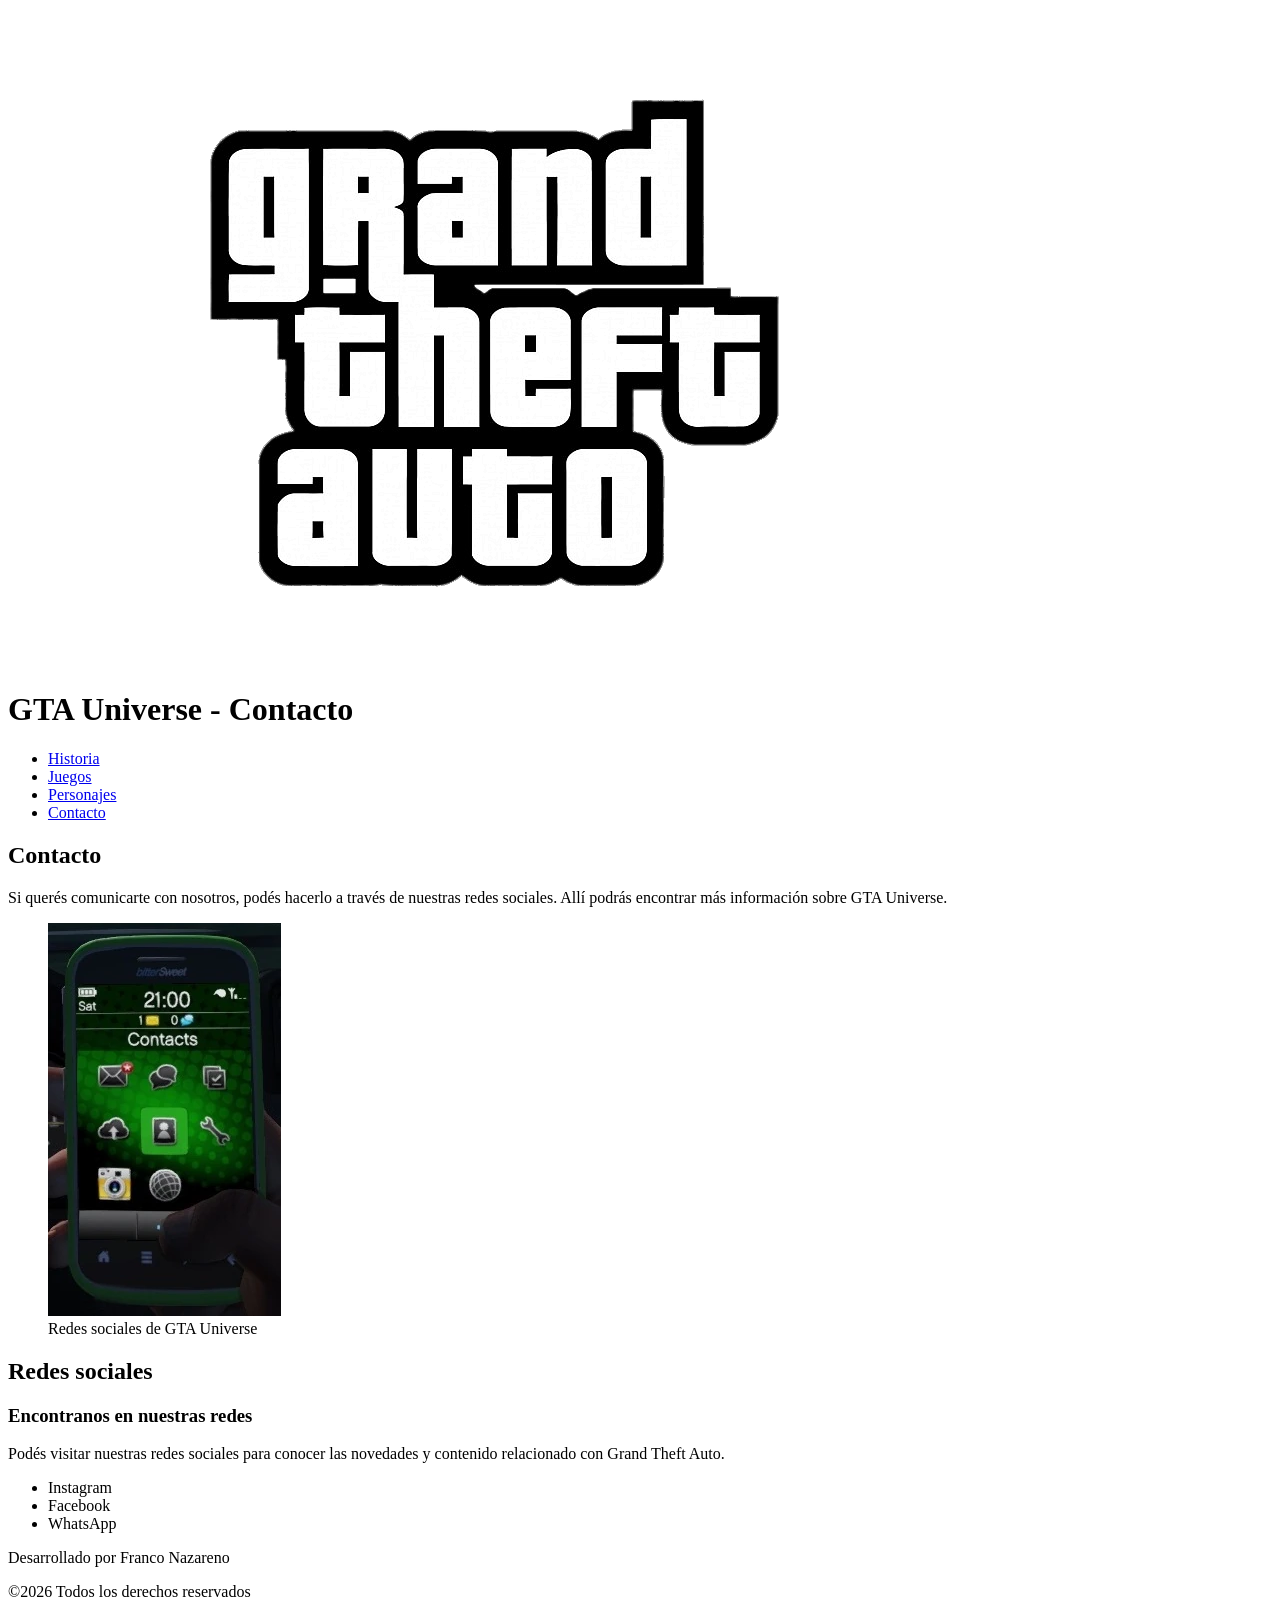
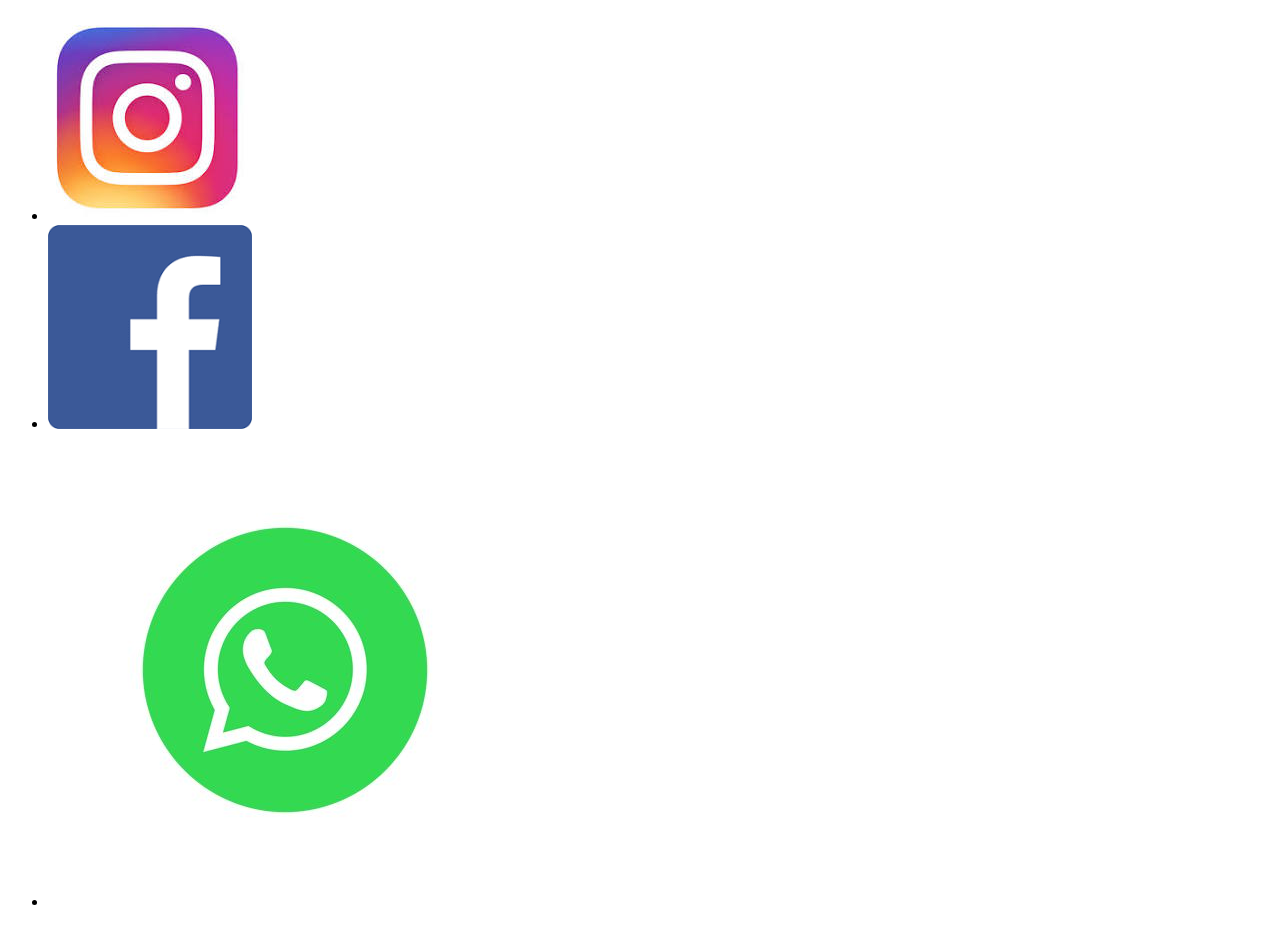
==== pages/contacto.html @ c2945d25 "Primer commit del sitio GTA Universe" ====
<!DOCTYPE html>
<html lang="es">

<head>
    <meta charset="UTF-8">
    <meta name="viewport" content="width=device-width, initial-scale=1.0">
    <title>GTA UNIVERSE | Contacto</title>
</head>

<body>

    <header>

        <a href="../index.html" title="Inicio">
            <figure>
                <img src="../assets/logos/gta.png"
                     alt="Logo de la pagina GTA UNIVERSE"
                     title="Logo GTA">
            </figure>
        </a>

        <h1>GTA Universe - Contacto</h1>

        <nav>
            <ul>

                <li>
                    <a href="./historia.html" title="Historia">Historia</a>
                </li>

                <li>
                    <a href="./juegos.html" title="Juegos">Juegos</a>
                </li>

                <li>
                    <a href="./personajes.html" title="Personajes">Personajes</a>
                </li>

                <li>
                    <a href="#" title="Contacto">Contacto</a>
                </li>

            </ul>
        </nav>

    </header>


    <main>

        <section>

            <h2>Contacto</h2>

            <p>
                Si querés comunicarte con nosotros, podés hacerlo a través
                de nuestras redes sociales. Allí podrás encontrar más
                información sobre GTA Universe.
            </p>

            <figure>
                <img src="../assets/contacto-gta.png.webp"
                     alt="Logo de contacto">
                <figcaption>Redes sociales de GTA Universe</figcaption>
            </figure>

        </section>


        <section>

            <h2>Redes sociales</h2>

            <article>

                <h3>Encontranos en nuestras redes</h3>

                <p>
                    Podés visitar nuestras redes sociales para conocer las
                    novedades y contenido relacionado con Grand Theft Auto.
                </p>

                <ul>
                    <li>Instagram</li>
                    <li>Facebook</li>
                    <li>WhatsApp</li>
                </ul>

            </article>

        </section>

    </main>


    <footer>

        <p>Desarrollado por Franco Nazareno</p>

        <p>
            &copy;<span id="year"></span> Todos los derechos reservados
        </p>

        <nav>
            <ul>

                <li>
                    <a href="https://www.instagram.com"
                       target="_blank"
                       title="Instagram">
                        <img src="../assets/logos/ig.imagen.png"
                             alt="Logo de Instagram">
                    </a>
                </li>

                <li>
                    <a href="https://www.facebook.com/"
                       target="_blank"
                       title="Facebook">
                        <img src="../assets/logos/face.png"
                             alt="Logo de Facebook">
                    </a>
                </li>

                <li>
                    <a href="https://wa.me/"
                       target="_blank"
                       title="WhatsApp">
                        <img src="../assets/logos/whastsapp.png"
                             alt="Logo de WhatsApp">
                    </a>
                </li>

            </ul>
        </nav>

    </footer>


    <script>
        document.getElementById('year').textContent = new Date().getFullYear();
    </script>

</body>

</html>
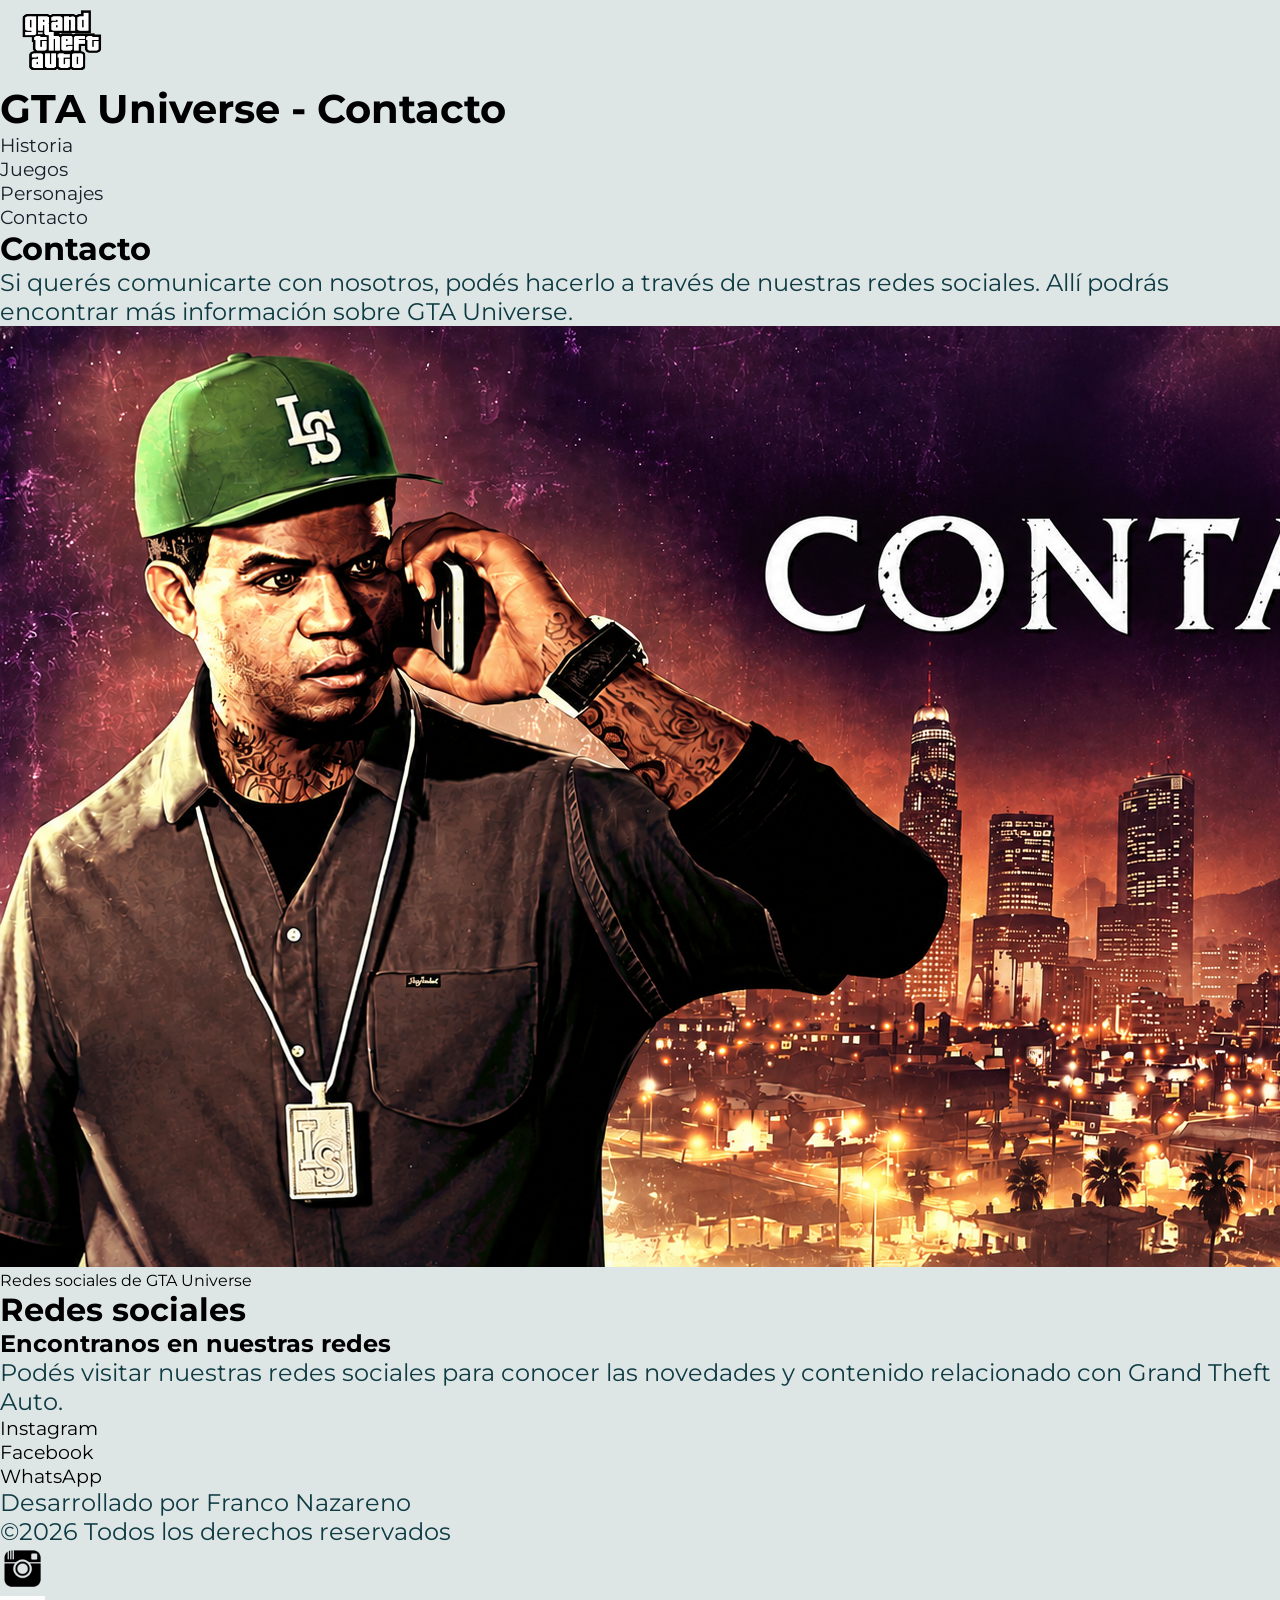
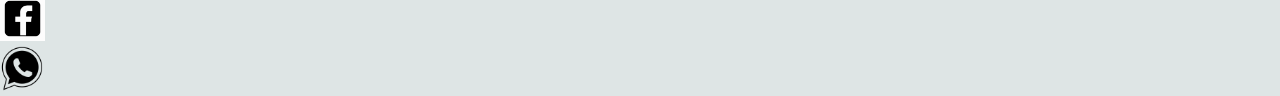
==== commit f93edd63: "Pre-entrega 3: estilizacion visual" ====
--- a/pages/contacto.html
+++ b/pages/contacto.html
@@ -4,6 +4,8 @@
 <head>
     <meta charset="UTF-8">
     <meta name="viewport" content="width=device-width, initial-scale=1.0">
+    <!--CSS-->
+    <link rel="stylesheet" href="../styles/style.css">
     <title>GTA UNIVERSE | Contacto</title>
 </head>
 
@@ -13,9 +15,10 @@
 
         <a href="../index.html" title="Inicio">
             <figure>
-                <img src="../assets/logos/gta.png"
-                     alt="Logo de la pagina GTA UNIVERSE"
-                     title="Logo GTA">
+                <img class="logo" 
+                src="../assets/logos/gta.png"
+                    alt="Logo de la pagina GTA UNIVERSE"
+                    title="Logo GTA">
             </figure>
         </a>
 
@@ -25,19 +28,19 @@
             <ul>
 
                 <li>
-                    <a href="./historia.html" title="Historia">Historia</a>
+                    <a class="nav-link" href="./historia.html" title="Historia">Historia</a>
                 </li>
 
                 <li>
-                    <a href="./juegos.html" title="Juegos">Juegos</a>
+                    <a class="nav-link" href="./juegos.html" title="Juegos">Juegos</a>
                 </li>
 
                 <li>
-                    <a href="./personajes.html" title="Personajes">Personajes</a>
+                    <a class="nav-link" href="./personajes.html" title="Personajes">Personajes</a>
                 </li>
 
                 <li>
-                    <a href="#" title="Contacto">Contacto</a>
+                    <a class="nav-link" href="#" title="Contacto">Contacto</a>
                 </li>
 
             </ul>
@@ -59,8 +62,8 @@
             </p>
 
             <figure>
-                <img src="../assets/contacto-gta.png.webp"
-                     alt="Logo de contacto">
+                <img src="../assets/contacto.png"
+                    alt="Logo de contacto">
                 <figcaption>Redes sociales de GTA Universe</figcaption>
             </figure>
 
@@ -106,28 +109,28 @@
 
                 <li>
                     <a href="https://www.instagram.com"
-                       target="_blank"
-                       title="Instagram">
-                        <img src="../assets/logos/ig.imagen.png"
-                             alt="Logo de Instagram">
+                        target="_blank"
+                        title="Instagram">
+                        <img class="RRSS-img" src="../assets/logos/instagram_PNG16.png"
+                            alt="Logo de Instagram">
                     </a>
                 </li>
 
                 <li>
                     <a href="https://www.facebook.com/"
-                       target="_blank"
-                       title="Facebook">
-                        <img src="../assets/logos/face.png"
-                             alt="Logo de Facebook">
+                        target="_blank"
+                        title="Facebook">
+                        <img class="RRSS-img" src="../assets/logos/logofb.png"
+                            alt="Logo de Facebook">
                     </a>
                 </li>
 
                 <li>
                     <a href="https://wa.me/"
-                       target="_blank"
-                       title="WhatsApp">
-                        <img src="../assets/logos/whastsapp.png"
-                             alt="Logo de WhatsApp">
+                        target="_blank"
+                        title="WhatsApp">
+                        <img class="RRSS-img" src="../assets/logos/whatsapp_PNG.png"
+                            alt="Logo de WhatsApp">
                     </a>
                 </li>
 
--- a/styles/style.css
+++ b/styles/style.css
@@ -0,0 +1,57 @@
+/*Google fonts*/
+@import url('https://fonts.googleapis.com/css2?family=Anton&family=Montserrat:ital,wght@0,100..900;1,100..900&display=swap');
+/*font-family: "Anton", sans-serif;
+font-family: "Anton", sans-serif;
+*/
+
+
+body {
+    background-color:#DEE5E5 ;
+    font-family: 'Montserrat', sans-serif;
+}
+
+h1 {
+    font-size: 2.5rem;
+}
+
+h2 {
+    font-size: 2rem;
+}
+
+h3 {
+    font-size: 1.5rem;
+}
+
+ p {
+    color: #0E3B43;
+    font-size: 1.5rem;
+ }
+.parrafo-diferente {
+color: #0F0202;
+}
+li {
+    font-size: 1.2rem;
+}
+
+/*header*/
+.logo {
+    width: 120px;
+    height: 80px;
+}
+
+header nav ul li {
+    list-style: none;
+}
+.nav-link {
+    text-decoration: none;
+    color: #17202A;;
+}
+
+*{
+    margin: 0;
+    padding: 0;
+}
+.RRSS-img{
+    height: 5vh;
+    width: auto;
+}
